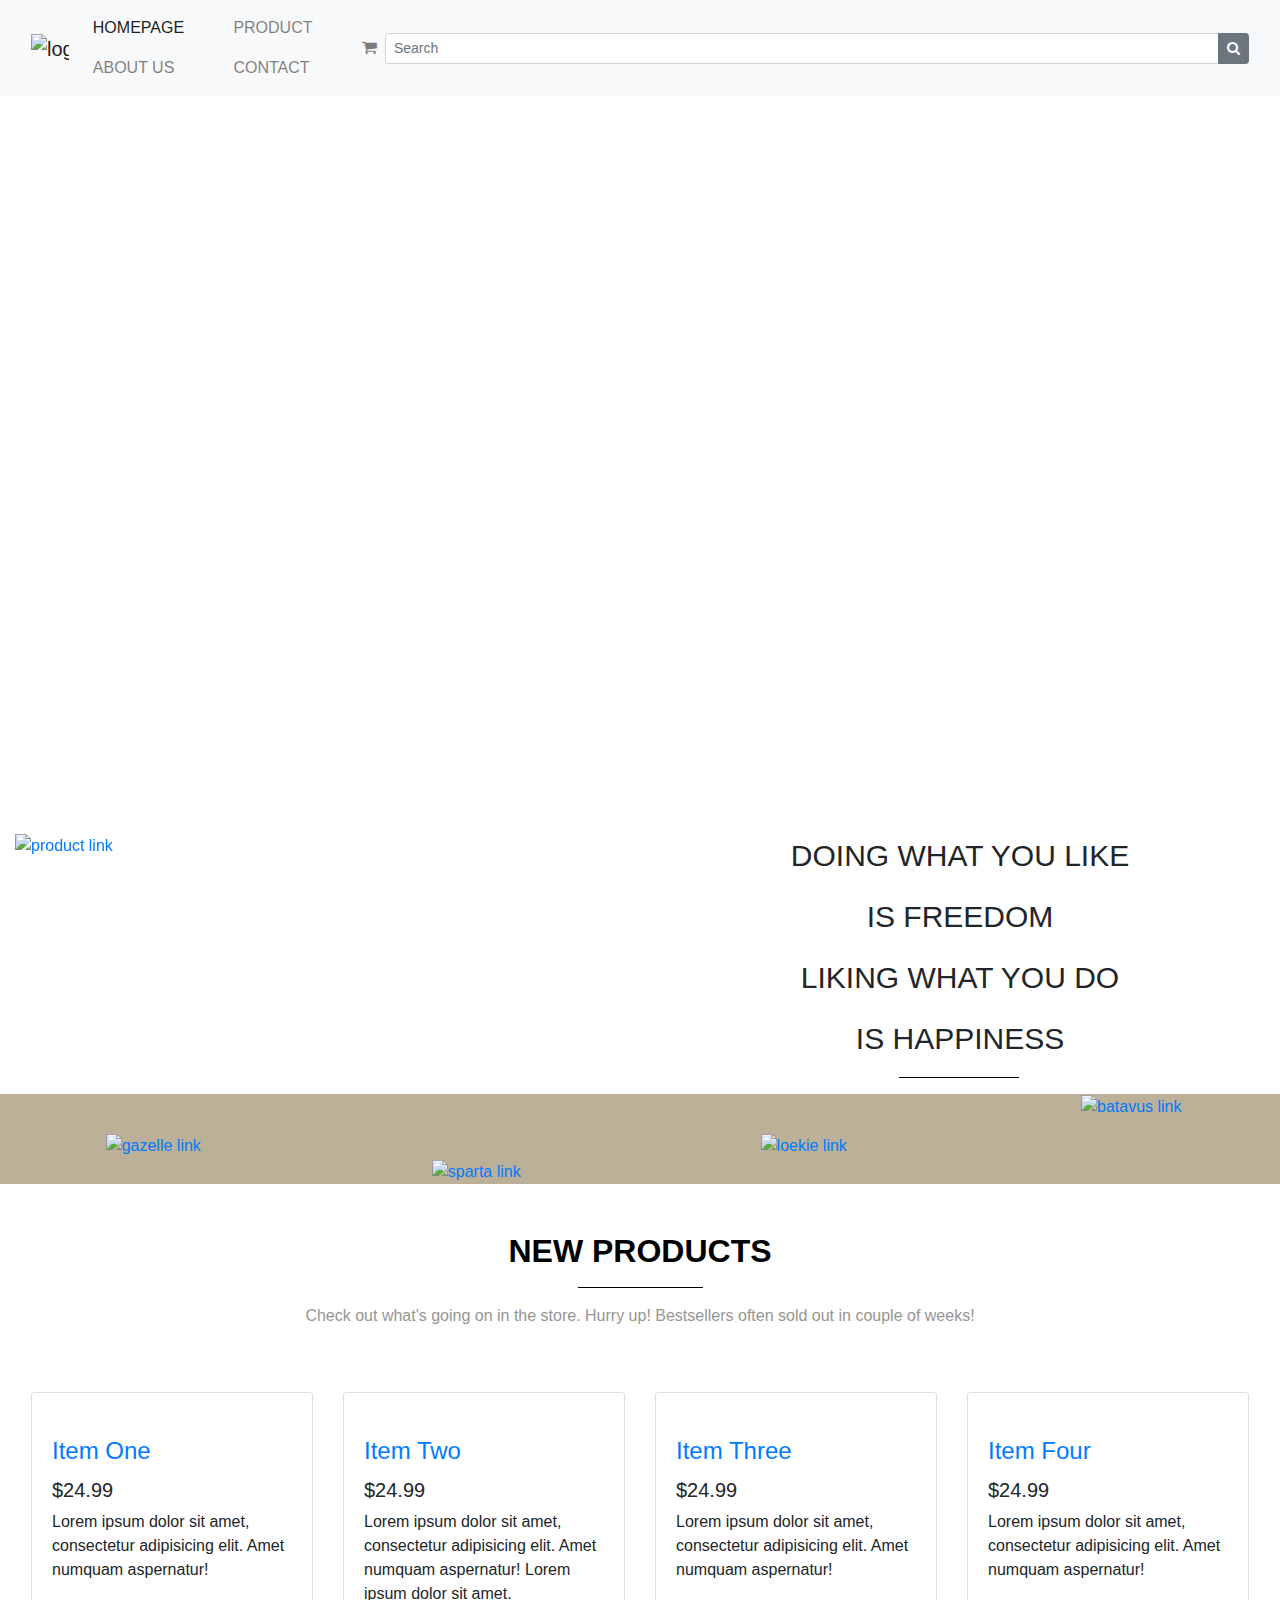
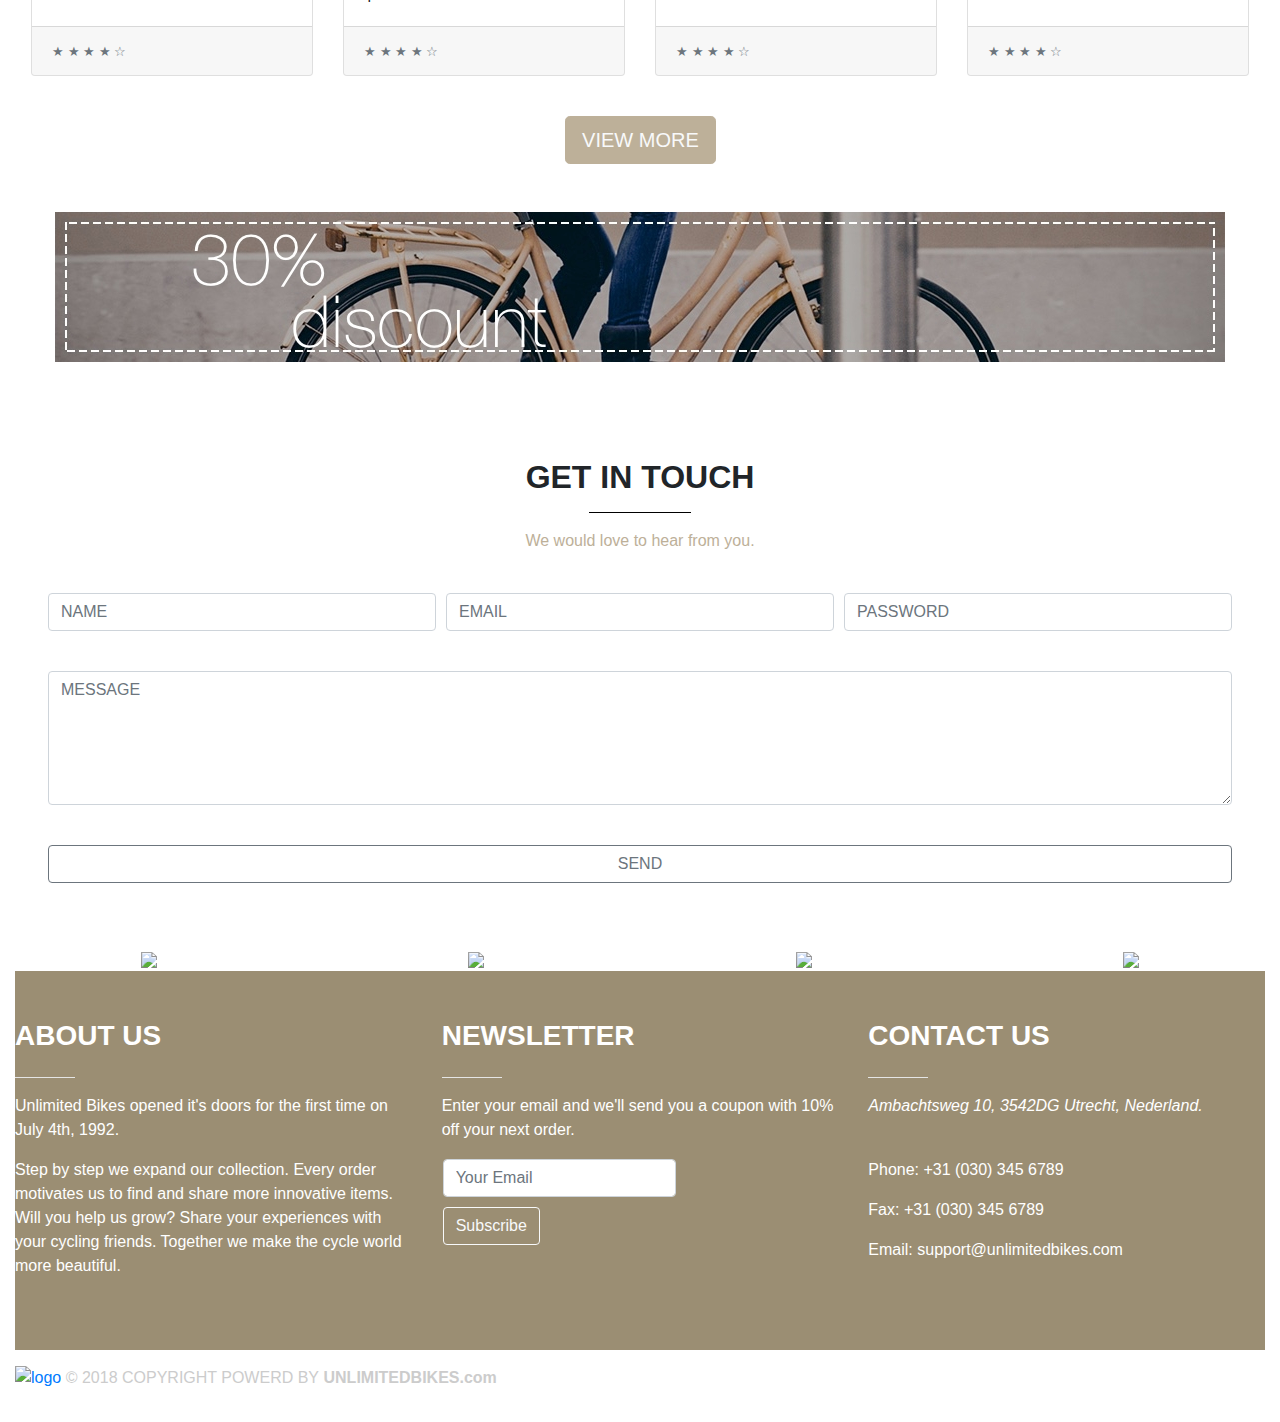
==== src/main/resources/static/index.html @ ddd69341 "index.html" ====
<!DOCTYPE html>
<html lang="en">
<head>
    <title>UnlimitedBikes-Homepage</title>
    <meta http-equiv="content-type" content="text/html; charset=UTF-8">
    <meta name="viewport" content="width=device-width, initial-scale=1, shrink-to-fit=no">

    <meta http-equiv="x-ua-compatible" content="ie-edge">
    <!-- font style -->
    <link href="https://fonts.googleapis.com/css?family=Montserrat" rel="stylesheet">
    <link rel="stylesheet" href="https://cdnjs.cloudflare.com/ajax/libs/font-awesome/4.7.0/css/font-awesome.min.css">
    <!-- Latest compiled and minified CSS -->
    <link rel="stylesheet" href="https://maxcdn.bootstrapcdn.com/bootstrap/4.1.0/css/bootstrap.min.css">
    <!-- link for every page-->
    <link href="css/style.css" rel="stylesheet" type="text/css">
    <link rel="stylesheet" type="text/html" href="pages/contact.html">
    <link rel="stylesheet" type="text/html" href="pages/about.html">
    <link rel="stylesheet" type="text/html" href="pages/product.html">
    <link rel="stylesheet" class="active" type="text/html" href="index.html">

</head>
<body>
<!--Navigation bar-->


<nav class="navbar navbar-expand-md navbar-light bg-light fixed-top">
    <div class="container-fluid">
        <button class="navbar-toggler" type="button" data-toggle="collapse" data-target="#navbarResponsive">
            <span class="sr-only">Toggel Navigation</span>
            <span class="navbar-toggler-icon" style="color: #bdb099"></span>
        </button>
        <!--logo-->
        <div class="navbar-brand mx-auto">
            <a class="navbar-brand" rel="home" href="index.html">
                <img src="images/logo.png" alt="logo" style="width:220px;">
            </a>
        </div>
        <div class="navbar-collapse collapse" id="navbarResponsive">
            <ul class="nav navbar-nav mx-auto px-auto">
                <li class="nav-item">
                    <a class="nav-link active" href="index.html">HOMEPAGE</a>
                </li>
                <li class="nav-item">
                    <a class="nav-link" href="pages/about.html">ABOUT US</a>
                </li>
            </ul>
            <!-- Dropdown -->
            <ul class="nav navbar-nav pull-xl-right ml-auto">
                <li class="nav-item">
                    <a class="nav-link" href="pages/product.html">PRODUCT</a>
                </li>
                <li class="nav-item">
                    <a class="nav-link" href="pages/contact.html">CONTACT</a>
                </li>
            </ul>
            <!--shopping cart icon-->
            <ul class="nav navbar-nav">
                <li class="nav-item">
                    <a class="nav-link" href="#">
                        <i class="fa fa-shopping-cart"></i>
                    </a>
                </li>
            </ul>
        </div>
        <!-- Actual search box -->
        <div class="input-group input-group-sm">
            <input type="text" class="form-control" placeholder="Search">
            <div class="input-group-append">
                <button class="btn btn-secondary" type="button">
                    <i class="fa fa-search dark grey-icon"></i>
                </button>
            </div>
        </div>
    </div>
</nav>
<section class="index-container">
    <article class="index-intro">
        <div class="container-fluid">
            <!-- carousel slider -->
            <div class="row">
                <div class="col-sm col-md col-lg col-xl">
                    <div id="carouselExampleControls" class="carousel slide" data-ride="carousel">
                        <div class="carousel-inner">
                            <div class="carousel-item active">
                                <img class="d-block w-100 h-100" src="images/bikehome.jpg" alt="First slide" width="2000" height="1333">
                                <div class="carousel-caption" style= "font-size:200px; font-weight:700; color: white;">
                                    <p style="text-align: left;line-height: 0; z-index: 5;"><b>Ride </b></p>
                                    <p style="text-align:center; z-index: 7;"><b>a Bike</b></p>
                                </div>
                            </div>
                            <div class="carousel-item">
                                <img class="d-block w-100 h-100" src="images/home1.jpg" alt="Second slide" width="1600" height="800">
                                <div class="carousel-caption" style="text-align: center; color: white;">
                                    <p style="z-index: 5; font-size: 24px; line-height: 40px; font-weight: 300;"><em>Wonderful day in the city</em></p>
                                    <p style="z-index: 6; font-size: 72px; font-weight: 700;">ENJOY THE RIDE</p>
                                </div>
                            </div>
                            <div class="carousel-item">
                                <img class="d-block w-100 h-100" src="images/bikehome.jpg" alt="Third slide" width="2000" height="1333">
                                <div class="carousel-caption" style= "font-size:200px; font-weight:700; color: white;">
                                    <p style="text-align: left;line-height: 0;z-index: 5;"><b>Ride </b></p>
                                    <p style="text-align: center; z-index: 7;"><b>a Bike</b></p>
                                </div>
                            </div>
                        </div>
                        <a class="carousel-control-prev" href="#carouselExampleControls" role="button" data-slide="prev">
                            <span class="carousel-control-prev-icon" aria-hidden="true"></span>
                            <span class="sr-only">Previous</span>
                        </a>
                        <a class="carousel-control-next" href="#carouselExampleControls" role="button" data-slide="next"><span class="carousel-control-next-icon" aria-hidden="true"></span>
                            <span class="sr-only">Next</span>
                        </a>
                    </div>
                </div>
            </div>
        </div>
    </article>
    <!-- all product link-->

    <article class="index-intro">
        <div class="container-fluid">
            <div class="row">
                <div class="col-xs-12 col-md-12 col-lg-6 col-xl-6 w-100 h-100">
                    <a href="pages/product.html" rel="product" title="all_bikes">
                        <img class="img-responsive" src="images/allbikes.jpg" alt="product link" style="width: 100%; height: 570px; margin: 0; padding: 0;">
                    </a>
                </div>
                <div class="col-xs-12 col-md-12 col-lg-6 col-xl-6 justify-content-center">
                    <div class="indextext" style="border-color: #bdb099; text-align: center; font-size: 30px">
                        <p>DOING WHAT YOU LIKE</p>
                        <p>IS FREEDOM</p>
                        <p>LIKING WHAT YOU DO</p>
                        <p>IS HAPPINESS</p>
                        <hr style="width:120px;text-align:center;margin-left:40%;" color="black">
                    </div>
                </div>
            </div>
        </div>
    </article>
    <!--brand link-->
    <article class="index-intro">
        <div class="container-fluid" style="background-color: #bdb099; margin: 0; padding: 0;">
            <div class="row" >
                <div class="col-12 col-md-6 col-lg-3 pl-4" style="width: 20%; height: 20%; text-align: center; padding-top: 3%">
                    <a href="pages/product.html" rel="product" title="gazelle">
                        <img class="img-responsive" src="images/gazelle.png" alt="gazelle link" style="width: 300px; height: 197px;">
                    </a>
                </div>
                <div class="col-md-6 col-lg-3" style="width: 20%; height: 20%; text-align: center; padding-top: 5%">
                    <a href="pages/product.html" rel="product" title="cortina">
                        <img class="img-responsive" src="images/cortina.png" alt="sparta link" style="width: 260px; height: 168px;">
                    </a>
                </div>
                <div class="col-12 col-md-6 col-lg-3" style="width: 20%; height: 20%; text-align: center; padding-top: 3%">
                    <a href="pages/product.html" rel="product" title="loekie">
                        <img class="img-responsive" src="images/loekie.png" alt="loekie link" style="width: 300px; height: 208px;">
                    </a>
                </div>
                <div class="col-md-6 col-lg-3" style="width: 20%; height: 20%; text-align: center; padding-top: -1px">
                    <a href="pages/product.html" rel="product" title="batavus">
                        <img class="img-responsive" src="images/batavus.png" alt="batavus link" style="width: 300px; height: 300px;">
                    </a>
                </div>
            </div>
        </div>
    </article>
    <!-- new products-->
    <article class="index-intro">
        <div class="container-fluid">
            <div class="row">
                <div class="col-sm-12 col-md-12 col-lg col-xl pt-5">
                    <div class="" style="text-align: center; color: #959595">
                        <h2 style="color: black"><b>NEW PRODUCTS</b></h2>
                    <hr style="width:10%;text-align:center;margin-left:45%;" color="black">
                    <p>Check out what's going on in the store. Hurry up! Bestsellers often sold out in couple of weeks!</p>
                    </div>
                    <div class="row pt-5 pl-3 pr-3">
                        <div class="col-lg-3 col-md-6 mb-4">
                            <div class="card h-100">
                                <a href="#"><img class="card-img-top" src="images/1.jpg" alt=""></a>
                                <div class="card-body">
                                    <h4 class="card-title">
                                        <a href="#">Item One</a>
                                    </h4>
                                    <h5>$24.99</h5>
                                    <p class="card-text">Lorem ipsum dolor sit amet, consectetur adipisicing elit. Amet numquam aspernatur!</p>
                                </div>
                                <div class="card-footer">
                                    <small class="text-muted">&#9733; &#9733; &#9733; &#9733; &#9734;</small>
                                </div>
                            </div>
                        </div>

                        <div class="col-lg-3 col-md-6 mb-4">
                            <div class="card h-100">
                                <a href="#"><img class="card-img-top" src="images/2.jpg" alt=""></a>
                                <div class="card-body">
                                    <h4 class="card-title">
                                        <a href="#">Item Two</a>
                                    </h4>
                                    <h5>$24.99</h5>
                                    <p class="card-text">Lorem ipsum dolor sit amet, consectetur adipisicing elit. Amet numquam aspernatur! Lorem ipsum dolor sit amet.</p>
                                </div>
                                <div class="card-footer">
                                    <small class="text-muted">&#9733; &#9733; &#9733; &#9733; &#9734;</small>
                                </div>
                            </div>
                        </div>

                        <div class="col-lg-3 col-md-6 mb-4">
                            <div class="card h-100">
                                <a href="#"><img class="card-img-top" src="images/3.jpg" alt=""></a>
                                <div class="card-body">
                                    <h4 class="card-title">
                                        <a href="#">Item Three</a>
                                    </h4>
                                    <h5>$24.99</h5>
                                    <p class="card-text">Lorem ipsum dolor sit amet, consectetur adipisicing elit. Amet numquam aspernatur!</p>
                                </div>
                                <div class="card-footer">
                                    <small class="text-muted">&#9733; &#9733; &#9733; &#9733; &#9734;</small>
                                </div>
                            </div>
                        </div>

                        <div class="col-lg-3 col-md-6 mb-4">
                            <div class="card h-100">
                                <a href="#"><img class="card-img-top" src="images/4.jpg" alt=""></a>
                                <div class="card-body">
                                    <h4 class="card-title">
                                        <a href="#">Item Four</a>
                                    </h4>
                                    <h5>$24.99</h5>
                                    <p class="card-text">Lorem ipsum dolor sit amet, consectetur adipisicing elit. Amet numquam aspernatur!</p>
                                </div>
                                <div class="card-footer">
                                    <small class="text-muted">&#9733; &#9733; &#9733; &#9733; &#9734;</small>
                                </div>
                            </div>
                        </div>
                        <a href="pages/product.html" class="btn btn-outline-light btn-lg mt-3 mb-5" style="background-color: #bdb099; border-color:#bdb099; margin-left: 44%" role="button">VIEW MORE</a>
                    </div>
                </div>
            </div>
        </div>
    </article>
    <!--korting image-->
    <article class="index-intro">
        <div class="container-fluid ">
            <div class="row">
                <div class="col-xs-12 w-100 h-100 pb-5" style="margin: 0; padding: 0; text-align: center">
                    <img class="img-responsive" src="images/korting.jpg" alt="coupon image" style="width:1170px; height: 150px;">
                </div>
            </div>
        </div>
    </article>
    <!-- contact form-->
    <article class="index-intro">
        <div class="container-fluid w-100 h-100" style="background-color: white; margin: 0; padding: 0;">
            <div class="row">
                <div class="col-12 pt-5">
                    <div id="contactinfo" style="text-align: center;">
                        <h2><b>GET IN TOUCH</b></h2>
                        <hr style="width:8%;text-align:center;margin-left:46%;" color="black">
                        <p style="color: #bdb099">We would love to hear from you.</p>
                    </div>
                    <form class="px-5">
                        <div class="form-row">
                            <div class="form-group col-md-4">
                                <label for="inputName4"></label>
                                <input type="text" class="form-control" id="inputName4" placeholder="NAME">
                            </div>
                            <div class="form-group col-md-4">
                                <label for="inputEmail4"></label>
                                <input type="email" class="form-control" id="inputEmail4" placeholder="EMAIL">
                            </div>
                            <div class="form-group col-md-4">
                                <label for="inputSubject4"></label>
                                <input type="password" class="form-control" id="inputSubject4" placeholder="PASSWORD">
                            </div>
                        </div>
                        <div class="form-row">
                            <div class="form-group col-12">
                                <label for="inputmessage4"></label>
                                <textarea class="form-control" rows="5" id="inputmessage4" placeholder="MESSAGE"></textarea>
                            </div>
                        </div>
                        <div class="form-row">
                            <div class="form-group col-12">
                                <label for="inputSubmit4"></label>
                                <input type="button" class="btn btn-outline-secondary btn-block mb-5" value="SEND" id="inputSubmit4">
                            </div>
                        </div>
                    </form>
                </div>
            </div>
        </div>
    </article>
    <!--images-->
    <article class="index-intro">
        <div class="container-fluid w-100 h-100" style="padding: 0; margin: 0;">
            <div class="row">
                <div class="col-xs-6 col-sm-4 col-md-3" style="text-align: center">
                    <img src="images/image1.jpg">
                </div>
                <div class="col-sm-4 col-md-3" style="text-align: center">
                    <img src="images/image2.jpg">
                </div>
                <div class="col-xs-6 col-sm-4 col-md-3" style="text-align: center">
                    <img src="images/image4.jpg">
                </div>
                <div class="col-sm-4 col-md-3" style="text-align: center">
                    <img src="images/image5.jpg">
                </div>
            </div>
        </div>
    </article>
</section>
<!--footer-->
<footer id="footer mt-4">
    <div class="index-intro">
        <div class="container-fluid">
        <!-- Footer links -->
            <div class="text-center text-white text-lg-left py-3" style="background-color: #9b8e73">
                <div class="row d-flex text-center text-lg-left mt-3 pb-3">
                    <!-- Grid column -->
                    <div class="col-xs col-sm col-md-4 col-lg-4 col-xl-4 mx-auto mt-3">
                        <h3 class="text-uppercase mb-4 font-weight-bold">About us</h3>
                        <hr width="60px" align="left" color="white"/>
                        <p>Unlimited Bikes opened it's doors for the first time on July 4th, 1992.</p>
                        <p> Step by step we expand our collection. Every order motivates us to find and share more innovative items. Will you help us grow?
                            Share your experiences with your cycling friends. Together we make the cycle world more beautiful.</p><br>
                    </div>
                    <hr class="w-100 clearfix d-md-none">
                    <!-- Grid column -->
                    <div class="col-sm mx-auto mt-3">
                        <h3 class="text-uppercase mb-4 font-weight-bold">Newsletter</h3>
                        <hr width="60px" align="left" color="white"/>
                        <p>Enter your email and we'll send you a coupon with 10% off your next order.</p>
                        <form class="form-inline" >
                            <table>
                                <tbody>
                                <tr class="required">
                                    <td>
                                        <input type="email" class="form-control" name="email" id="frm-email" placeholder="Your Email">
                                    </td>
                                </tr>
                                <tr></tr>
                                <tr>
                                    <td>
                                        <input type="submit" name="_submit" class="btn btn-info btn-outline-light mt-2" value="Subscribe">
                                    </td>
                                </tr>
                                </tbody>
                            </table>
                        </form>
                    </div>
                    <hr class="w-100 clearfix d-md-none"/>
                    <!-- Grid column -->
                    <div class="col-sm mx-auto mt-3">
                        <h3 class="text-uppercase mb-4 font-weight-bold">Contact us</h3>
                        <hr width="60px" align="left" color="white"/>
                        <p><i>Ambachtsweg 10, 3542DG Utrecht, Nederland.</i><br><br>
                        <p>Phone: +31 (030) 345 6789</p>
                        <p>Fax: +31 (030) 345 6789</p>
                        <p>Email: support@unlimitedbikes.com</p>
                    </div>
                </div>
            </div>
            <!--Copyright-->
            <div class="row d-flex align-items-center">
                <div class="col-sm" style="background-color: white;">
                    <div class="copy-right mt-3 pb-3">
                        <p style="color: #cccccc">
                            <a class="logo2" rel="home" href="index.html">
                                <img src="images/logo_1.png" alt= "logo" style="width: 100px">
                            </a>© 2018 COPYRIGHT POWERD BY<strong> UNLIMITEDBIKES.com</strong>
                        </p>
                    </div>
                </div>
            </div>
        </div>
    </div>
</footer>

<!-- jQuery library -->
<script src="bootstrap/jquery-3.3.1.min.js"></script>
<!-- Popper JS -->
<script src="bootstrap/popper.min.js"></script>
<!-- Latest compiled JavaScript -->
<script src="bootstrap/bootstrap.bundle.min.js"></script>
<script src="bootstrap/npm.js"></script>
<script src="bootstrap/bootstrap.js"></script>
<script src="https://ajax.googleapis.com/ajax/libs/jquery/3.3.1/jquery.min.js"></script>
<script src="https://cdnjs.cloudflare.com/ajax/libs/popper.js/1.12.9/umd/popper.min.js"></script>
<script src="https://maxcdn.bootstrapcdn.com/bootstrap/4.0.0/js/bootstrap.min.js"></script>

<!--navbar and footer placeholder-->
<script type="text/javascript" src="js/javascript.js"></script>

</body>
</html>
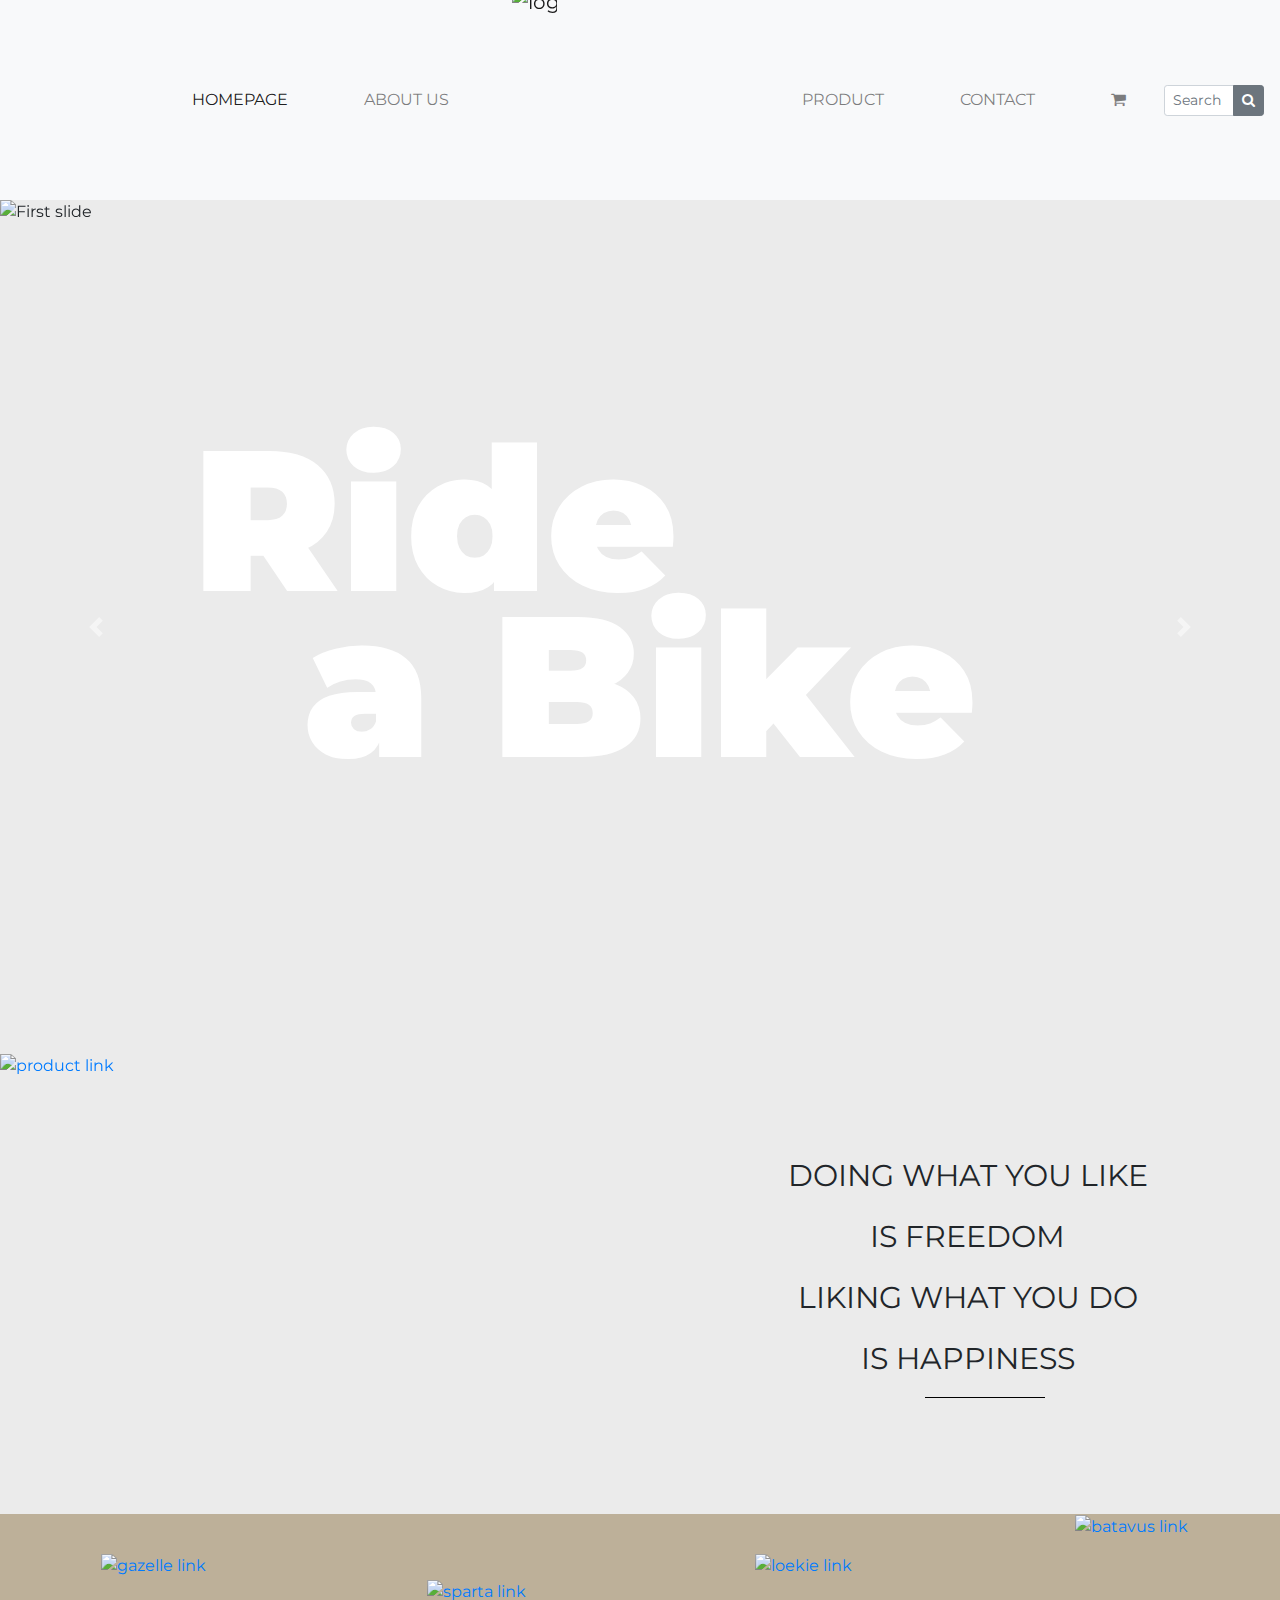
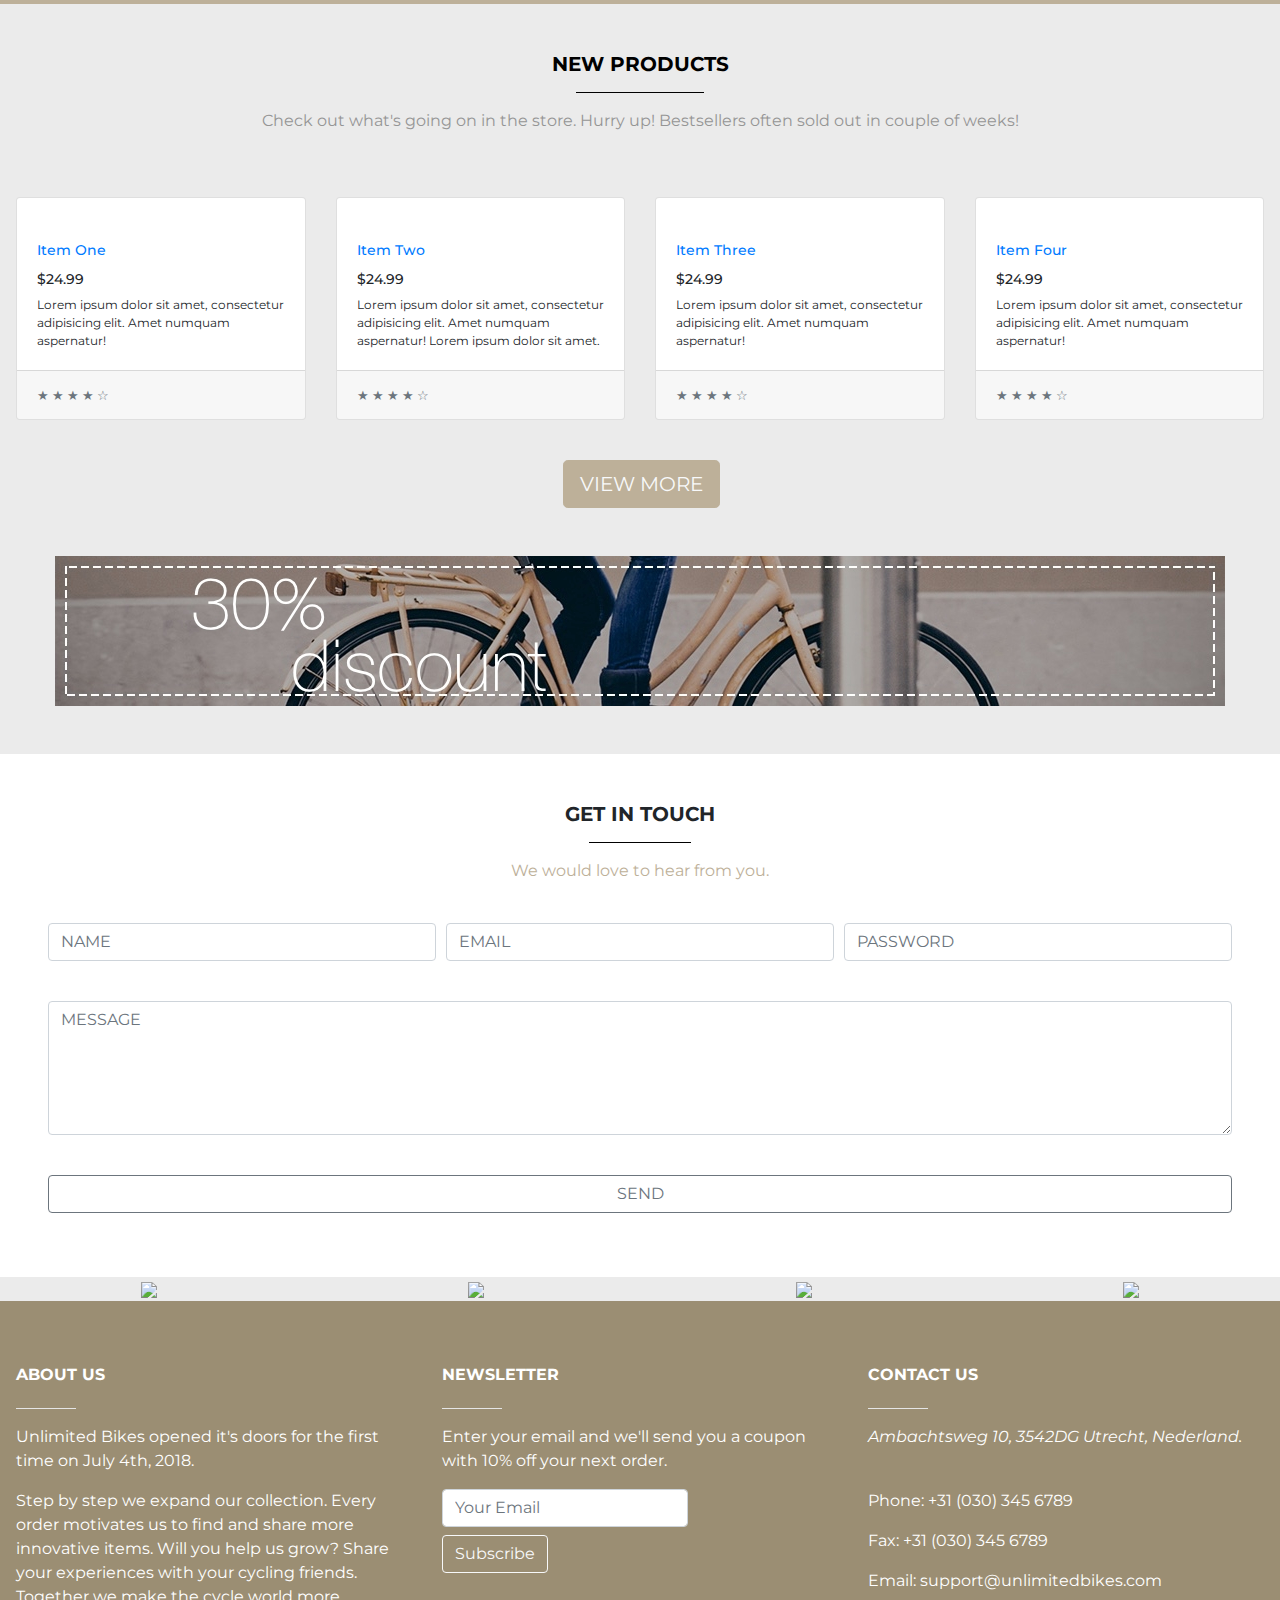
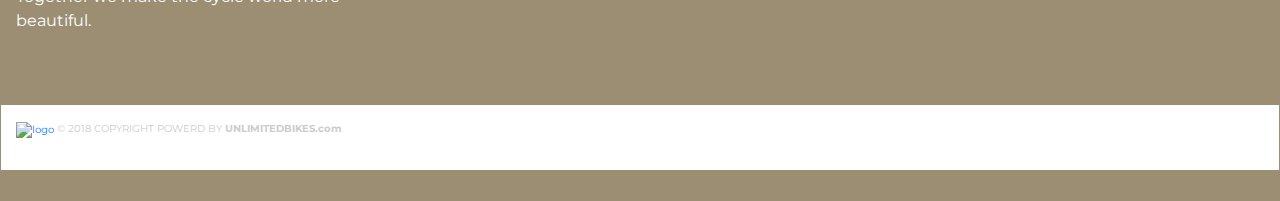
==== commit eb8864cd: "updated web pages" ====
--- a/src/main/resources/static/index.html
+++ b/src/main/resources/static/index.html
@@ -327,7 +327,7 @@
                     <div class="col-xs col-sm col-md-4 col-lg-4 col-xl-4 mx-auto mt-3">
                         <h3 class="text-uppercase mb-4 font-weight-bold">About us</h3>
                         <hr width="60px" align="left" color="white"/>
-                        <p>Unlimited Bikes opened it's doors for the first time on July 4th, 1992.</p>
+                        <p>Unlimited Bikes opened it's doors for the first time on July 4th, 2018.</p>
                         <p> Step by step we expand our collection. Every order motivates us to find and share more innovative items. Will you help us grow?
                             Share your experiences with your cycling friends. Together we make the cycle world more beautiful.</p><br>
                     </div>
--- a/src/main/resources/static/css/style.css
+++ b/src/main/resources/static/css/style.css
@@ -0,0 +1,202 @@
+@import url('https://fonts.googleapis.com/css?family=Montserrat');
+@import url('https://fonts.googleapis.com/css?family=Poppins:400,500,700');
+
+/*---Media Queries --*/
+@media (max-width: 992px) {
+
+}
+@media (max-width: 768px) {
+
+}
+@media (max-width: 576px) {
+
+}
+
+*{
+    margin:0;
+    padding:0;
+}
+html,body{
+    min-height: 100%;
+}
+body {
+    font-family: 'Montserrat', sans-serif;
+    background-color: #ebebeb;
+    margin: 0;
+}
+.container-fluid{
+    padding: 0 !important;
+
+
+}
+h1 { font-size: 60px; }
+h2 { font-size: 20px; }
+h3 { font-size: 16px; }
+h4 { font-size: 14px; }
+h5 { font-size: 14px; }
+h6 { font-size: 14px; }
+
+/*--bootstrap--*/
+@media (min-width: 1200px) {
+    .index-container {
+        height: 100%;
+        padding-top: 200px;
+        padding-bottom: 500px;
+        overflow: auto;
+    }
+
+    .index-intro {
+        width: 100%;
+        height: 100%;
+    }
+}
+/*--index page--*/
+@media (min-width:1200px){
+
+    .carousel-caption{
+        min-height: auto;
+        min-width: auto;
+        white-space: nowrap;
+        top: 35%;
+        bottom: auto;
+    }
+    .indextext{
+        padding: 100px !important;
+    }
+}
+/*--navigation--*/
+@media (min-width: 1200px) {
+    nav {
+        right: 0;
+        bottom: 0;
+        left: 0;
+        width: 100%;
+        padding: 1rem;
+        text-align: center;
+        height:200px;
+    }
+    .navbar-brand
+    {
+        left: 40%;
+        position: absolute;
+        text-align: center;
+        height:250px;
+    }
+    li {
+        padding-left: 30px;
+        padding-right: 30px;
+    }
+    .input-group {
+        width: 100px;
+        text-align: left;
+    }
+}
+/*--footer--*/
+@media (min-width: 1200px) {
+    footer {
+        position: relative;
+        background-color: #9b8e73;
+        padding: 1rem 1rem 0;
+        bottom: 0;
+        left: 0;
+        width: 100%;
+        text-align: center;
+        border:none;
+        height: 500px;
+        margin-top:-500px;
+        right: 0;
+        color: white;
+        clear:both;
+
+    }
+    .copy-right {
+        margin: 0;
+        left: 0;
+        bottom: 0;
+        padding:0;
+        font-size: 10px;
+        text-align: left;
+        background-color: white;
+        width:100%;
+        border: none;
+    }
+}
+/*--contact page--*/
+@media (min-width: 1200px) {
+    .jumbotron-fluid {
+        height: 100%;
+        min-height: 1065px;
+        margin: 0;
+        background-size: cover;
+        -webkit-background-size: cover;
+        -moz-background-size: cover;
+        -o-background-size: cover;
+        width: 100%;
+        background: #bdb099 url("../images/contactusfoto.jpg") no-repeat center top;
+
+    }
+    .text-jumbotron{
+        padding-top: 60px !important;
+    }
+    .contactform{
+        padding: 100px !important;
+    }
+}
+/*--about page--*/
+@media (min-width: 1200px) {
+    .jumbotron-fluid-special {
+        height: 600px;
+        margin: 0;
+        background-size: cover;
+        background: #bdb099 url("../images/bikeabout_1.jpg") no-repeat center;
+        width:100%;
+    }
+    .text2-jumbotron{
+        padding-top: 200px !important;
+    }
+    .abouttext{
+        padding: 100px !important;
+    }
+}
+/*--product page--*/
+.sidenav {
+    position: relative;
+    z-index: 1;
+    overflow-x: hidden;
+    margin-bottom: 30px;
+}
+.card-deck{
+    padding-bottom: 10px;
+    padding-top: 10px;
+}
+
+.seperator{
+    padding: 0px 10px 0px 10px;
+}
+
+.card-text{
+    font-size: 12px;
+}
+
+.notfound {
+    display: block;
+    margin: 0px auto;
+    padding: 50px 0px 25px 0px;
+}
+/*
+Extra small (xs) devices (portrait phones, less than 576px)
+No media query since this is the default in Bootstrap
+
+Small (sm) devices (landscape phones, 576px and up)
+@media (min-width: 576px) { ... }
+
+Medium (md) devices (tablets, 768px and up)
+@media (min-width: 768px) { ... }
+
+Large (lg) devices (desktops, 992px and up)
+@media (min-width: 992px) { ... }
+
+Extra (xl) large devices (large desktops, 1200px and up)
+@media (min-width: 1200px) { ... }
+*/
+
